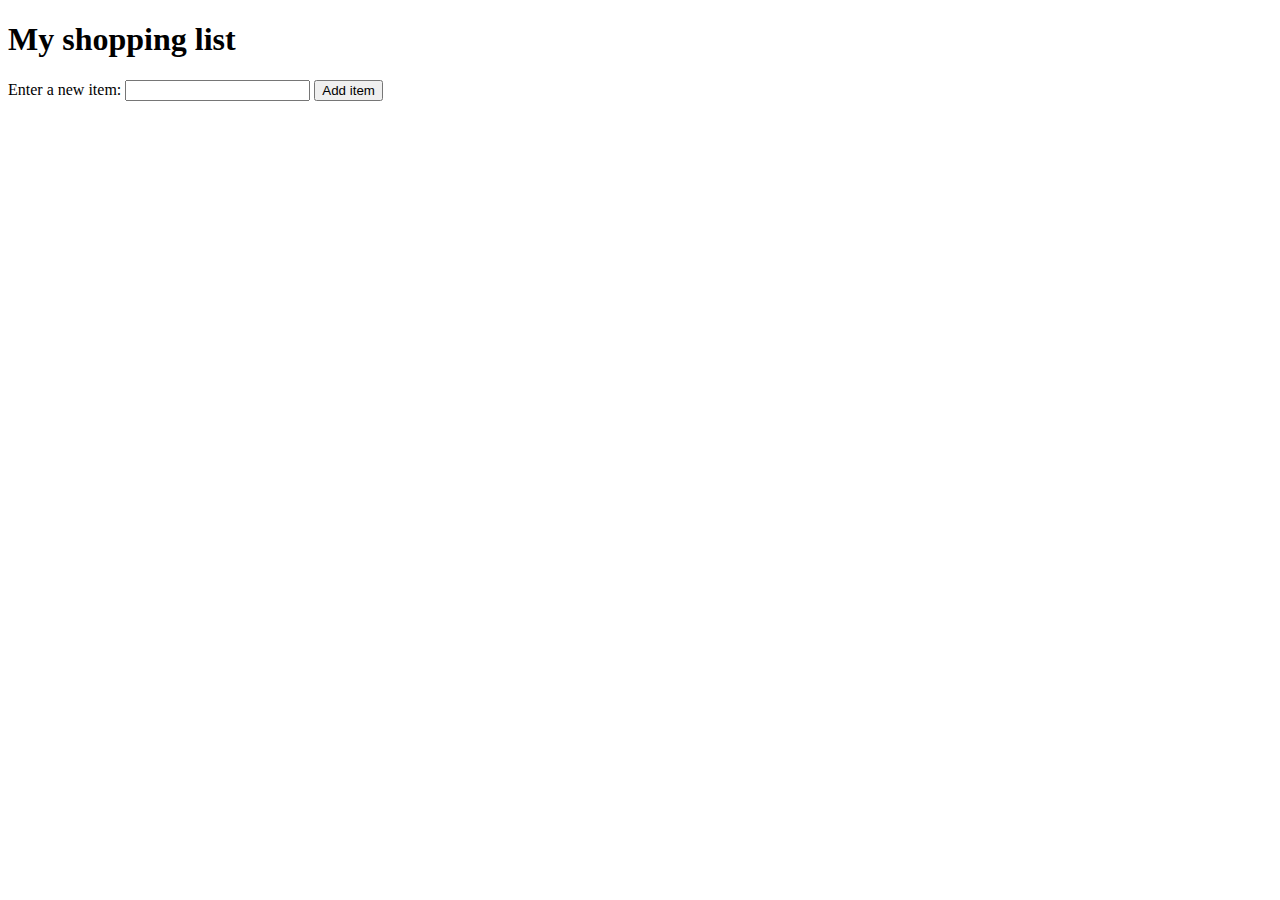
==== dom/shopping-list.html @ 362d6893 "Initial commit" ====
<!-- source code available : https://github.com/mdn/learning-area/blob/master/javascript/apis/document-manipulation/shopping-list.html -->

<!DOCTYPE html>
<html>
  <head>
    <meta charset="utf-8">
    <title>Shopping list example</title>
    <style>
      li {
        margin-bottom: 10px;
      }

      li button {
        font-size: 8px;
        margin-left: 20px;
        color: #666;
      }
    </style>
  </head>
  <body>

    <h1>My shopping list</h1>

    <div>
      <label for="item">Enter a new item:</label>
      <input type="text" name="item" id="item">
      <button>Add item</button>
    </div>

    <ul>

    </ul>

    <script>

    </script>
  </body>
</html>
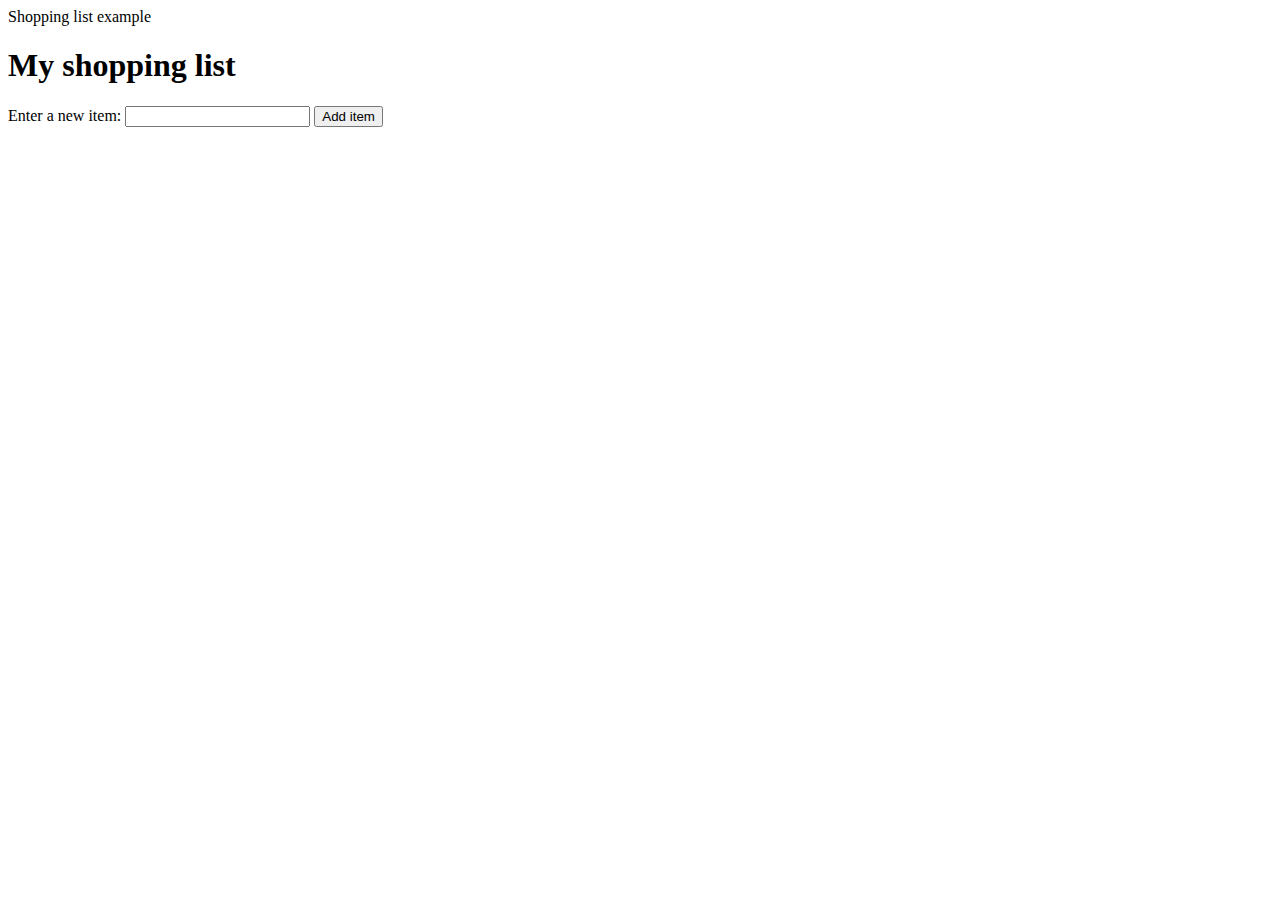
==== commit 0d7cda4f: "making a lot of progress - time to save" ====
--- a/dom/shopping-list.html
+++ b/dom/shopping-list.html
@@ -4,8 +4,9 @@
 <html>
   <head>
     <meta charset="utf-8">
+    <link rel="stylesheet" type="text/css" href="shopping-list.css"
     <title>Shopping list example</title>
-    <style>
+    <!--<style>
       li {
         margin-bottom: 10px;
       }
@@ -15,7 +16,7 @@
         margin-left: 20px;
         color: #666;
       }
-    </style>
+    </style>-->
   </head>
   <body>
 
@@ -32,7 +33,39 @@
     </ul>
 
     <script>
-
+//Create three variables that hold references to 
+//the list (<ul>), <input>, and <button> elements.
+          const unorderedList = document.querySelector('ul'); //element reference is 
+          //stored in a variable and we can start manipulating it.
+          const input = document.querySelector('input'); //element reference is 
+          //stored in a variable and we can start manipulating it.
+          const button = document.querySelector('button'); //element reference is 
+          //stored in a variable and we can start manipulating it.
+          //Create a function that will run in response to the button being clicked.
+           //button.onclick assigns an onclick event to a button element
+          button.onclick = function() { 
+           //Inside the function body, start off by storing the current value of 
+           //the input element in a variable.
+            let enteredItem = input.value;
+            //Next, empty the input element by setting its value to an empty string — ''.
+           input.value = "";
+//Create three new elements — a list item (<li>), <span>, and <button>, 
+//and store them in variables.
+const listItem = document.createElement('li')
+const spanItem = document.createElement('span')
+const buttonItem = document.createElement ('button')
+//Append the span and the button as children of the list item.
+listItem.appendChild(spanItem);
+listItem.appendChild(buttonItem);
+//Set the text content of the span to the input element value
+// you saved earlier, and the text content of the button to 'Delete'.
+spanItem.textcontent = enteredItem
+buttonItem.textcontent = "Delete";
+//Append the list item as a child of the list.
+unorderedList.appendChild(ListItem);
+//Attach an event handler to the delete button,
+//so that when clicked it will delete the entire list item it is inside.
+          }
     </script>
   </body>
 </html>